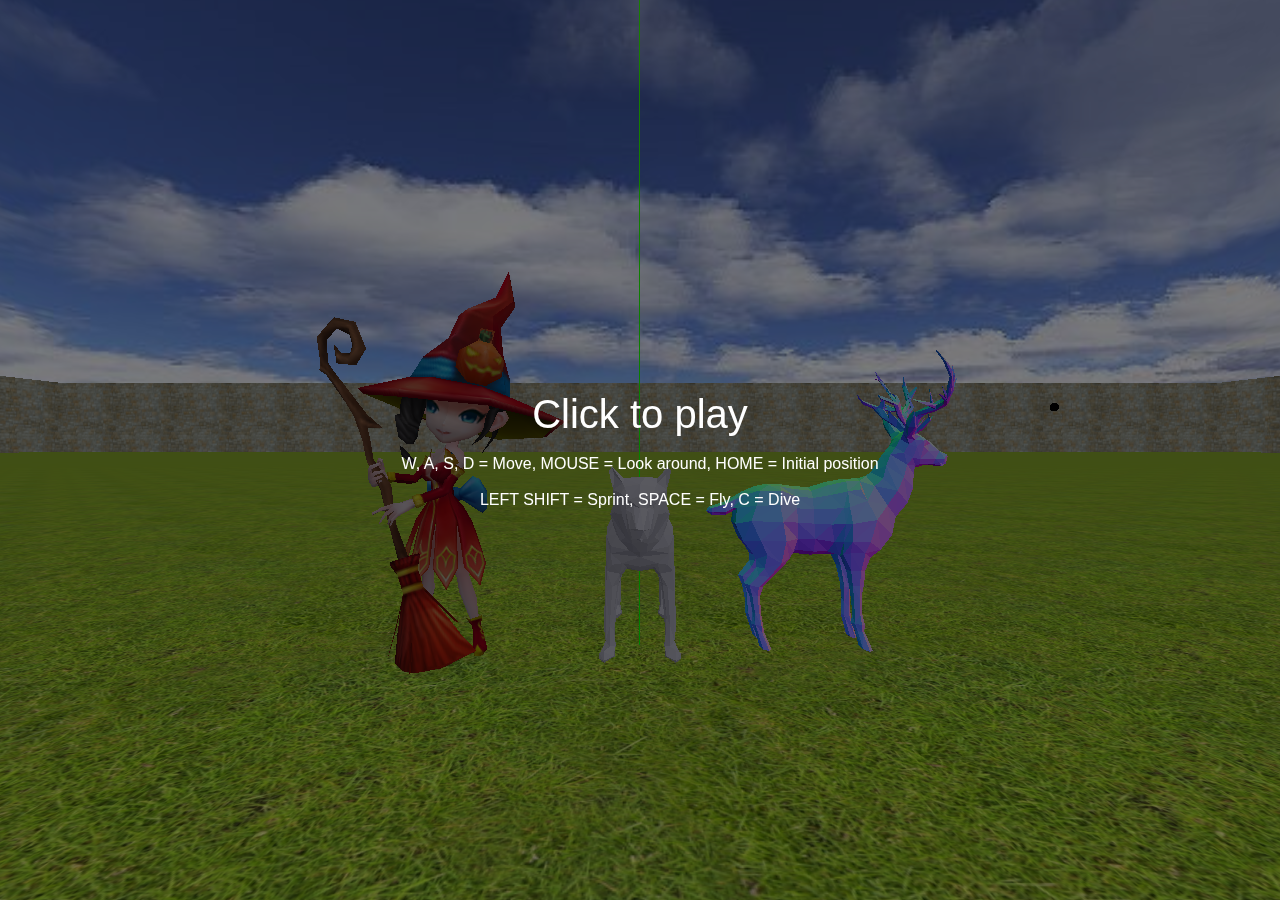
==== index.html @ eded11a0 "Add scenario texture" ====
<!DOCTYPE html>
<html lang="en">
	<head>
		<title>Just a game</title>
		<meta charset="utf-8">
		<meta name="viewport" content="width=device-width, user-scalable=no, minimum-scale=1.0, maximum-scale=1.0">
		<link rel="stylesheet" href="css/main.css">
	</head>
	<body>
		<div id="blocker">
			<div id="instructions">
				<span style="font-size:40px">Click to play</span>
				<br /> <br />
				W, A, S, D = Move, MOUSE = Look around, HOME = Initial position
				<br /> <br />
				LEFT SHIFT = Sprint, SPACE = Fly, C = Dive
			</div>
		</div>
	</body>

	<script id="vertex-shader" type="x-shader/x-vertex">
		varying vec3 vNormal;
		void main() {
			gl_Position = projectionMatrix * modelViewMatrix * vec4( position, 1.0 );
			vNormal = normal;
		}
	</script>

	<script id="fragment-shader" type="x-shader/x-fragment">
		precision mediump float;
		varying vec3 vNormal;
		void main() {
			gl_FragColor = vec4( 0.5 * normalize(vNormal) + 0.5, 1.0 );
		}
	</script>

	<script src="lib/three.js/three.min.js"></script>
	<!--<script src="https://threejs.org/examples/js/libs/stats.min.js"></script>-->
	<script src="lib/three.js/OBJLoader.js"></script>
	<script src="lib/three.js/PointerLockControls.js"></script>
	<script src="js/app.js"></script>
	<script src="js/pointerlock.js"></script>
	<script src="js/keyboard.js"></script>
	<script src="js/main.js"></script>
</html>
---- css/main.css ----
html, body {
  width: 100%;
  height: 100%;
}
body {
  background-color: #ffffff;
  margin: 0;
  overflow: hidden;
  font-family: arial;
}
#blocker {
  position: absolute;
  width: 100%;
  height: 100%;
  background-color: rgba(0,0,0,0.5);
}
#instructions {
  width: 100%;
  height: 100%;
  display: -webkit-box;
  display: -moz-box;
  display: box;
  -webkit-box-orient: horizontal;
  -moz-box-orient: horizontal;
  box-orient: horizontal;
  -webkit-box-pack: center;
  -moz-box-pack: center;
  box-pack: center;
  -webkit-box-align: center;
  -moz-box-align: center;
  box-align: center;
  color: #ffffff;
  text-align: center;
  cursor: pointer;
}
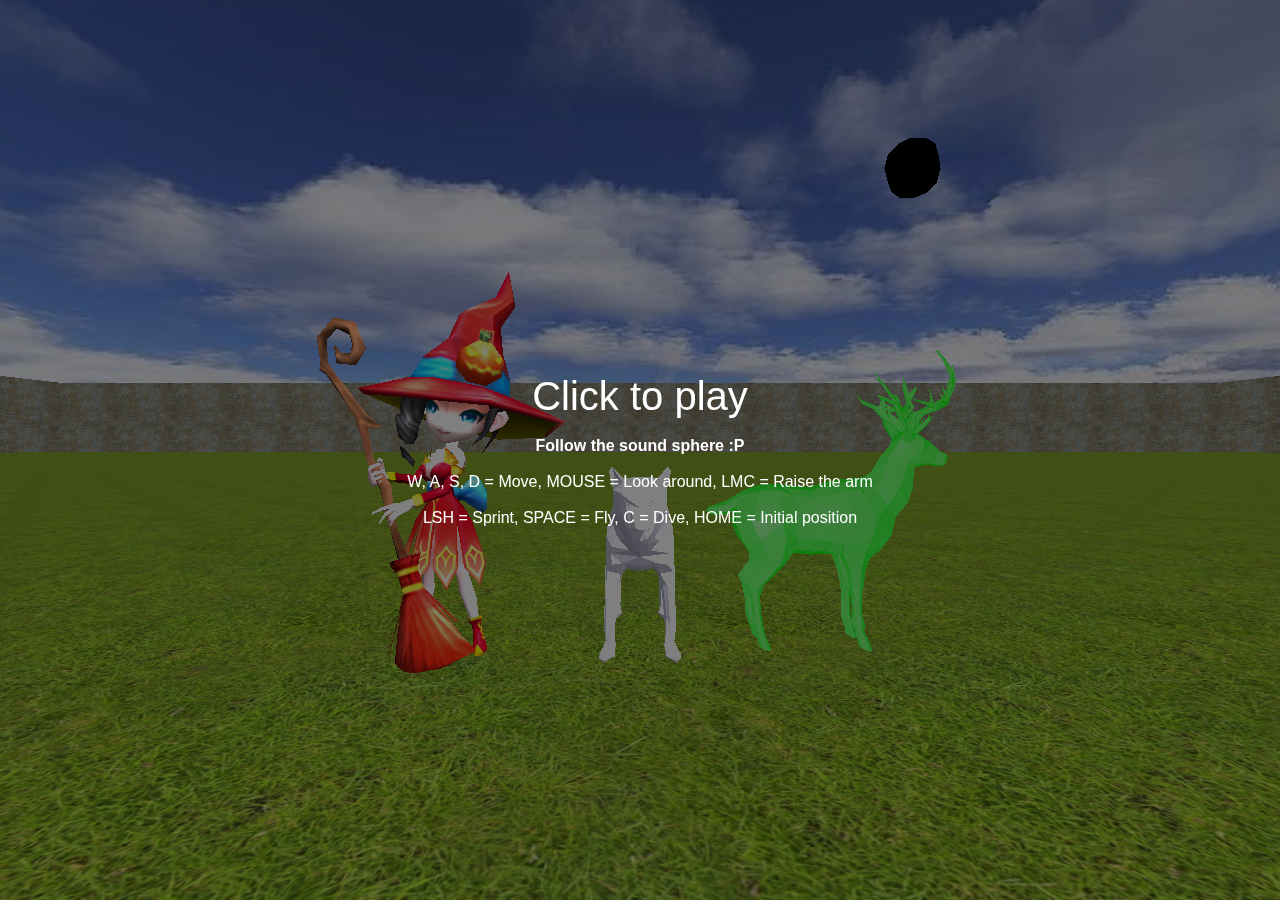
==== commit dc2ea4ae: "Add arm" ====
--- a/index.html
+++ b/index.html
@@ -11,26 +11,51 @@
 			<div id="instructions">
 				<span style="font-size:40px">Click to play</span>
 				<br /> <br />
-				W, A, S, D = Move, MOUSE = Look around, HOME = Initial position
+				<b> Follow the sound sphere :P </b>
 				<br /> <br />
-				LEFT SHIFT = Sprint, SPACE = Fly, C = Dive
+				W, A, S, D = Move, MOUSE = Look around, LMC = Raise the arm
+				<br /> <br />
+				LSH = Sprint, SPACE = Fly, C = Dive, HOME = Initial position
 			</div>
 		</div>
 	</body>
 
 	<script id="vertex-shader" type="x-shader/x-vertex">
-		varying vec3 vNormal;
+		struct DirectionalLight {
+			vec3 direction;
+			vec3 color;
+		};
+		uniform DirectionalLight directionalLights[ NUM_DIR_LIGHTS ];
+		uniform vec3 lightPosition;
+		uniform vec3 ambientProduct;
+		uniform vec3 diffuseProduct;
+		uniform vec3 specularProduct;
+		uniform float shininess;
+
+		varying vec3 vColor;
+		
 		void main() {
-			gl_Position = projectionMatrix * modelViewMatrix * vec4( position, 1.0 );
-			vNormal = normal;
+			vec4 eyePosition = modelViewMatrix * vec4( position, 1.0 );
+			gl_Position = projectionMatrix * eyePosition;
+
+			vec3 N = normalize( normalMatrix * normal );
+			vec3 L = normalize( lightPosition.xyz - eyePosition.xyz );
+			vec3 E = normalize( - eyePosition.xyz );
+			vec3 R = reflect (-E, N);
+			float NdotL = dot (N, L);
+			float Kd = max (NdotL , 0.0) ;
+			float Ks = ( NdotL < 0.0) ? 0.0 : pow ( max ( dot (R, E), 0.0), shininess );
+			vec3 diffuse = Kd * diffuseProduct ;
+			vec3 specular = Ks * specularProduct ;
+			vec3 ambient = ambientProduct ;
+			vColor = ambient + diffuse + specular ;
 		}
 	</script>
 
 	<script id="fragment-shader" type="x-shader/x-fragment">
-		precision mediump float;
-		varying vec3 vNormal;
+		varying vec3 vColor;
 		void main() {
-			gl_FragColor = vec4( 0.5 * normalize(vNormal) + 0.5, 1.0 );
+			gl_FragColor = vec4(vColor, 1);
 		}
 	</script>
 
@@ -41,5 +66,6 @@
 	<script src="js/app.js"></script>
 	<script src="js/pointerlock.js"></script>
 	<script src="js/keyboard.js"></script>
+	<script src="js/mouse.js"></script>
 	<script src="js/main.js"></script>
 </html>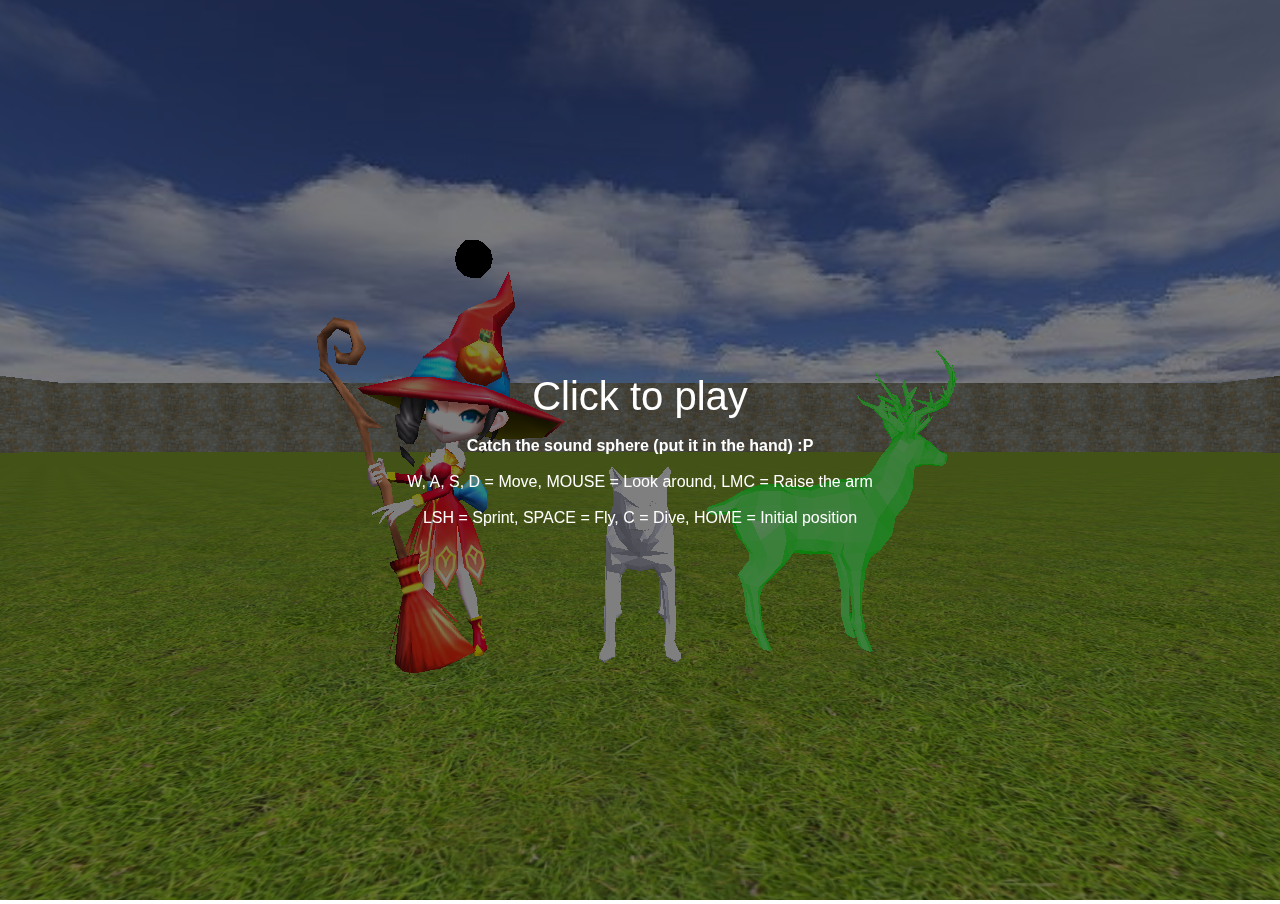
==== commit 083f0182: "Add catch" ====
--- a/index.html
+++ b/index.html
@@ -11,7 +11,7 @@
 			<div id="instructions">
 				<span style="font-size:40px">Click to play</span>
 				<br /> <br />
-				<b> Follow the sound sphere :P </b>
+				<b> Catch the sound sphere (put it in the hand) :P </b>
 				<br /> <br />
 				W, A, S, D = Move, MOUSE = Look around, LMC = Raise the arm
 				<br /> <br />
@@ -62,6 +62,7 @@
 	<script src="lib/three.js/three.min.js"></script>
 	<!--<script src="https://threejs.org/examples/js/libs/stats.min.js"></script>-->
 	<script src="lib/three.js/OBJLoader.js"></script>
+	<script src="lib/three.js/MTLLoader.js"></script>
 	<script src="lib/three.js/PointerLockControls.js"></script>
 	<script src="js/app.js"></script>
 	<script src="js/pointerlock.js"></script>
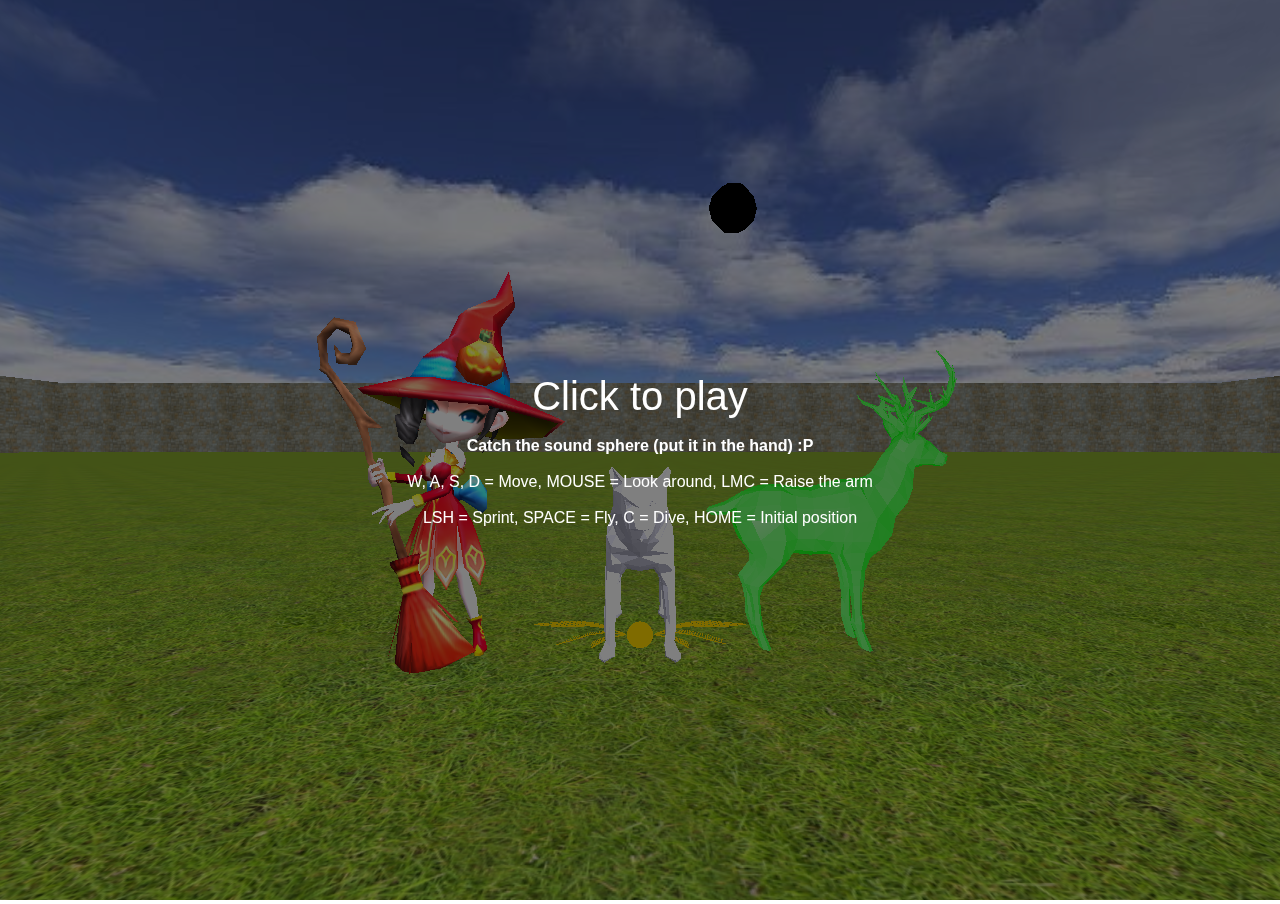
==== commit 27c79a62: "Golden snitch animation" ====
--- a/index.html
+++ b/index.html
@@ -59,11 +59,13 @@
 		}
 	</script>
 
+	<!--<script src="lib/three-old.min.js"></script>-->
 	<script src="lib/three.js/three.min.js"></script>
 	<!--<script src="https://threejs.org/examples/js/libs/stats.min.js"></script>-->
 	<script src="lib/three.js/OBJLoader.js"></script>
 	<script src="lib/three.js/MTLLoader.js"></script>
 	<script src="lib/three.js/PointerLockControls.js"></script>
+	<script src="lib/three.js/OrbitControls.js"></script>
 	<script src="js/app.js"></script>
 	<script src="js/pointerlock.js"></script>
 	<script src="js/keyboard.js"></script>
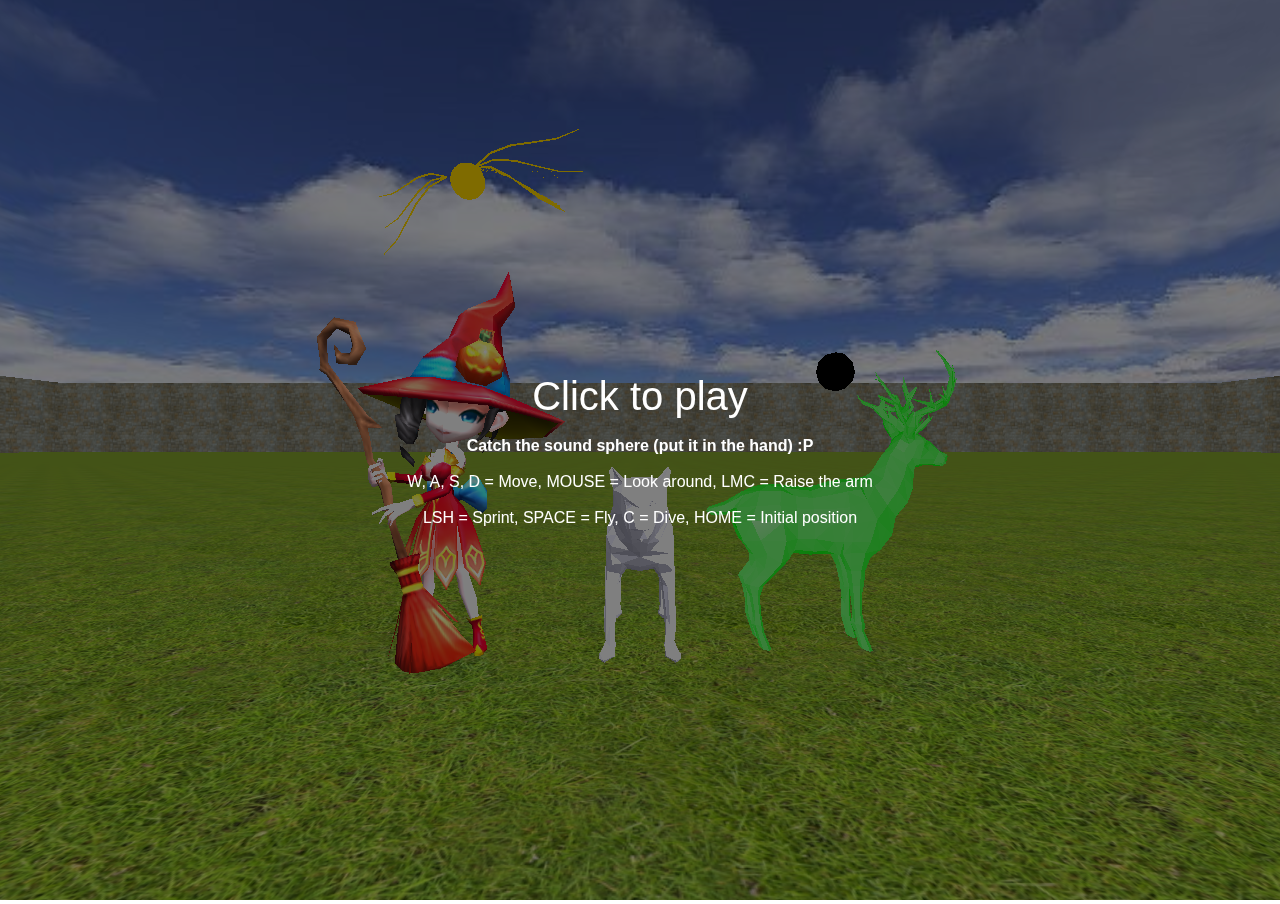
==== commit 3428cde8: "Add LookAt on golden snitch" ====
--- a/index.html
+++ b/index.html
@@ -63,9 +63,7 @@
 	<script src="lib/three.js/three.min.js"></script>
 	<!--<script src="https://threejs.org/examples/js/libs/stats.min.js"></script>-->
 	<script src="lib/three.js/OBJLoader.js"></script>
-	<script src="lib/three.js/MTLLoader.js"></script>
 	<script src="lib/three.js/PointerLockControls.js"></script>
-	<script src="lib/three.js/OrbitControls.js"></script>
 	<script src="js/app.js"></script>
 	<script src="js/pointerlock.js"></script>
 	<script src="js/keyboard.js"></script>
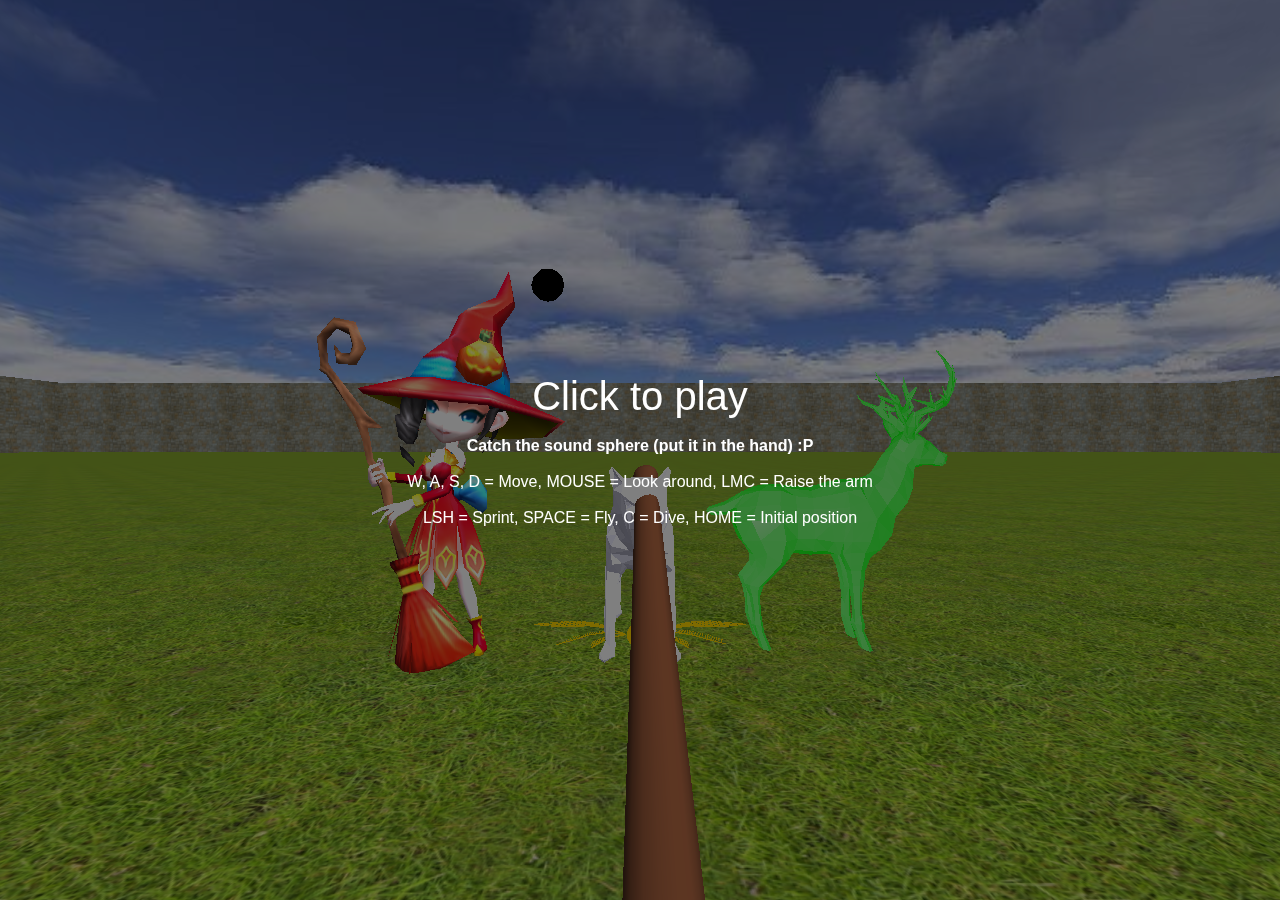
==== commit bdb20944: "Arm model" ====
--- a/index.html
+++ b/index.html
@@ -63,6 +63,7 @@
 	<script src="lib/three.js/three.min.js"></script>
 	<!--<script src="https://threejs.org/examples/js/libs/stats.min.js"></script>-->
 	<script src="lib/three.js/OBJLoader.js"></script>
+	<script src="lib/three.js/MTLLoader.js"></script>
 	<script src="lib/three.js/PointerLockControls.js"></script>
 	<script src="js/app.js"></script>
 	<script src="js/pointerlock.js"></script>
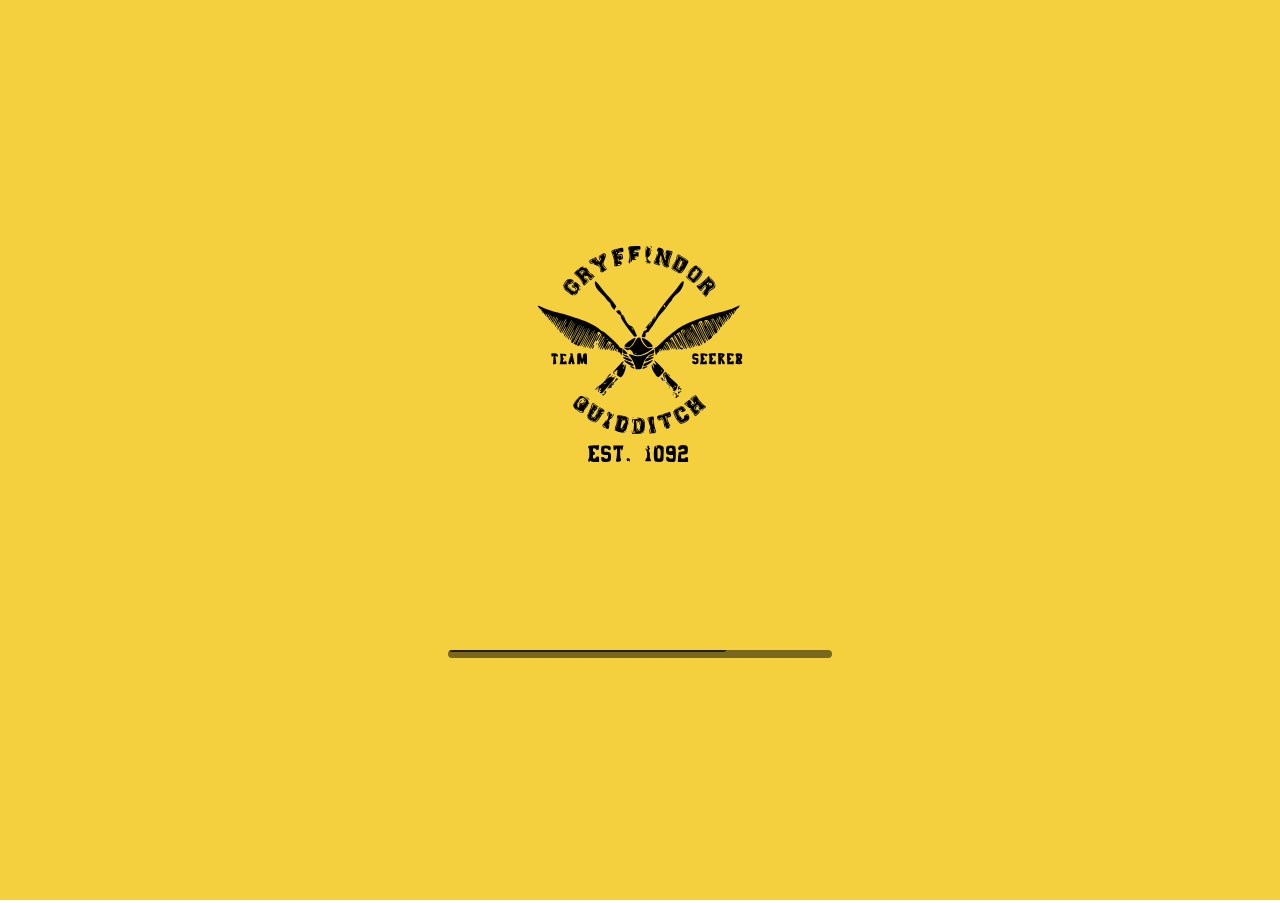
==== commit 3e44b383: "Win screen" ====
--- a/index.html
+++ b/index.html
@@ -5,8 +5,20 @@
 		<meta charset="utf-8">
 		<meta name="viewport" content="width=device-width, user-scalable=no, minimum-scale=1.0, maximum-scale=1.0">
 		<link rel="stylesheet" href="css/main.css">
+		<link rel="stylesheet" href="icomoon/style.css">
 	</head>
 	<body>
+		<section class="screen" id="loading">
+			<i class="icon-logo"></i>
+			<article id="bar">
+				<span class="percent"></span>
+			</article>
+		</section>
+		<section class="screen hide none" id="win">
+			<i class="icon-trofeu"></i>
+			<h1 class="text">Congratulations!</h1>
+			<span class="text">Play again :)</span>
+		</section>
 		<div id="blocker">
 			<div id="instructions">
 				<span style="font-size:40px">Click to play</span>
@@ -62,8 +74,8 @@
 	<!--<script src="lib/three-old.min.js"></script>-->
 	<script src="lib/three.js/three.min.js"></script>
 	<!--<script src="https://threejs.org/examples/js/libs/stats.min.js"></script>-->
+	<script src="lib/three.js/MTLLoader.js"></script>
 	<script src="lib/three.js/OBJLoader.js"></script>
-	<script src="lib/three.js/MTLLoader.js"></script>
 	<script src="lib/three.js/PointerLockControls.js"></script>
 	<script src="js/app.js"></script>
 	<script src="js/pointerlock.js"></script>
--- a/css/main.css
+++ b/css/main.css
@@ -1,3 +1,5 @@
+@import url('https://fonts.googleapis.com/css?family=Roboto:300');
+
 html, body {
   width: 100%;
   height: 100%;
@@ -32,4 +34,65 @@
   color: #ffffff;
   text-align: center;
   cursor: pointer;
+}
+
+.screen.hide {
+  opacity: 0;
+}
+.screen {
+  --primary: #F4D03F;
+  --secondary: black;
+  position: absolute;
+  width: 100%;
+  height: 100%;
+  background-color: var(--primary, tomato);
+  z-index: 100;
+  display: flex;
+  flex-direction: column;
+  align-items: center;
+  justify-content: center;
+  transition: all 0.25s linear;
+}
+.screen .text {
+  font-family: 'Roboto', sans-serif;
+  font-weight: 300;
+  font-size: 2rem;
+}
+.none {
+  display: none !important
+}
+.screen span {
+  display: block;
+  cursor: pointer;
+  opacity: 0.7;
+  font-size: 1.5rem !important;
+  margin-top: -0.4rem;
+}
+.screen span:hover {
+  opacity: 1;
+}
+.screen i {
+  height: 40%;
+  font-size: 14rem;
+  color: var(--secondary);
+}
+#bar {
+  --radius: 0.25rem;
+  display: block;
+  height: 0.5rem;
+  border-radius: var(--radius);
+  background-color: rgba(0, 0, 0, 0.5);
+  width: 30%;
+  margin-top: 3rem;
+  padding: 0;
+  overflow: hidden;
+}
+#bar .percent {
+  --percent: 0;
+  display: block;
+  width: var(--percent, 0);
+  height: 100%;
+  background-color: var(--secondary);
+  border-radius: var(--radius);
+  transition: all 1s linear;
 }--- a/icomoon/style.css
+++ b/icomoon/style.css
@@ -0,0 +1,32 @@
+@font-face {
+  font-family: 'icomoon';
+  src:  url('fonts/icomoon.eot?ds38t4');
+  src:  url('fonts/icomoon.eot?ds38t4#iefix') format('embedded-opentype'),
+    url('fonts/icomoon.ttf?ds38t4') format('truetype'),
+    url('fonts/icomoon.woff?ds38t4') format('woff'),
+    url('fonts/icomoon.svg?ds38t4#icomoon') format('svg');
+  font-weight: normal;
+  font-style: normal;
+}
+
+[class^="icon-"], [class*=" icon-"] {
+  /* use !important to prevent issues with browser extensions that change fonts */
+  font-family: 'icomoon' !important;
+  speak: none;
+  font-style: normal;
+  font-weight: normal;
+  font-variant: normal;
+  text-transform: none;
+  line-height: 1;
+
+  /* Better Font Rendering =========== */
+  -webkit-font-smoothing: antialiased;
+  -moz-osx-font-smoothing: grayscale;
+}
+
+.icon-trofeu:before {
+  content: "\e901";
+}
+.icon-logo:before {
+  content: "\e900";
+}
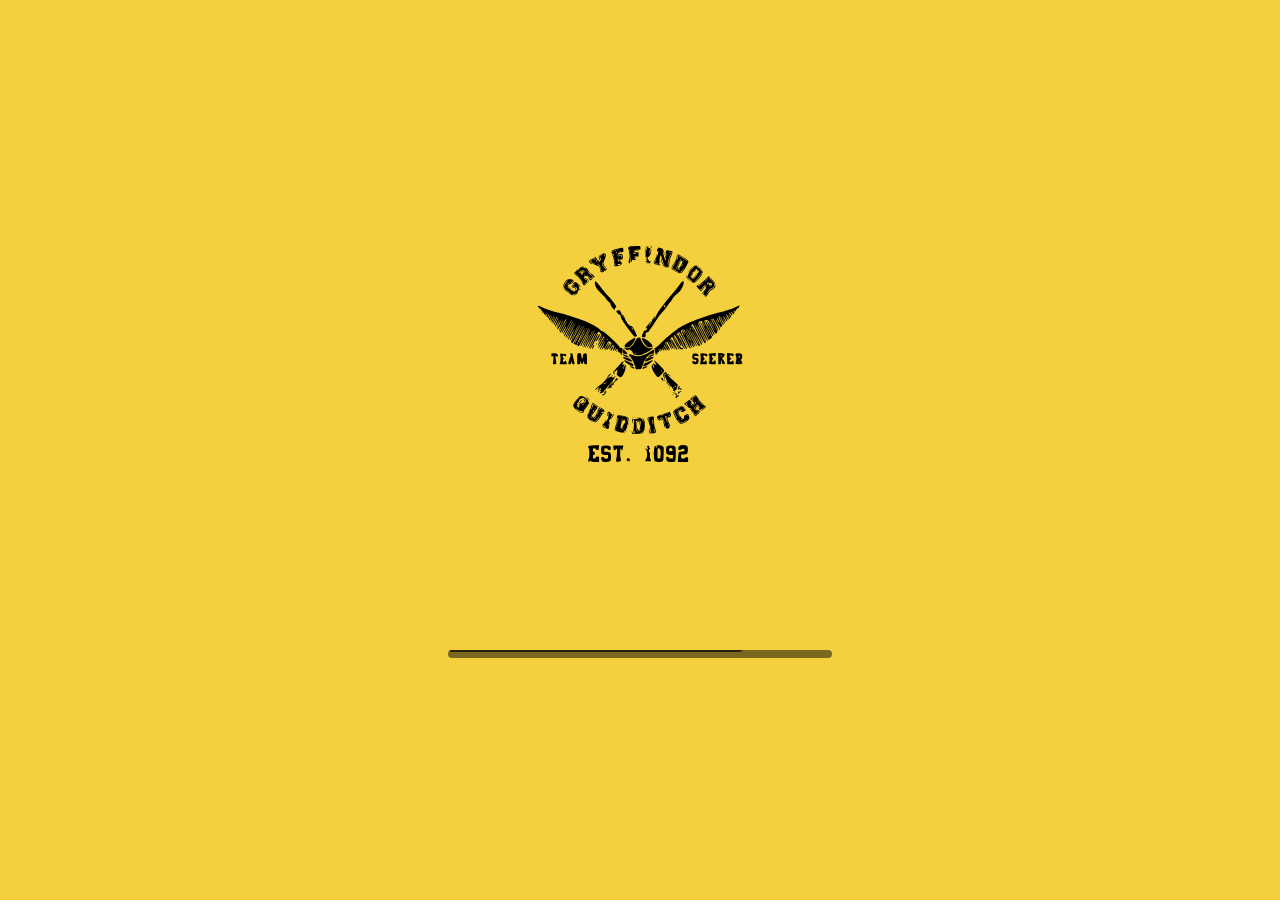
==== commit 038b6939: "Limit flight height" ====
--- a/index.html
+++ b/index.html
@@ -14,18 +14,18 @@
 				<span class="percent"></span>
 			</article>
 		</section>
-		<section class="screen hide none" id="win">
+		<section class="screen none" id="win">
 			<i class="icon-trofeu"></i>
 			<h1 class="text">Congratulations!</h1>
-			<span class="text">Play again :)</span>
+			<span class="text" onclick="app.init(true)">Play again :)</span>
 		</section>
 		<div id="blocker">
 			<div id="instructions">
 				<span style="font-size:40px">Click to play</span>
 				<br /> <br />
-				<b> Catch the sound sphere (put it in the hand) :P </b>
+				<b> Catch the golden snitch (put it in the hand) </b>
 				<br /> <br />
-				W, A, S, D = Move, MOUSE = Look around, LMC = Raise the arm
+				W, A, S, D = Move, MOUSE = Look around, RMC = Raise the arm
 				<br /> <br />
 				LSH = Sprint, SPACE = Fly, C = Dive, HOME = Initial position
 			</div>
